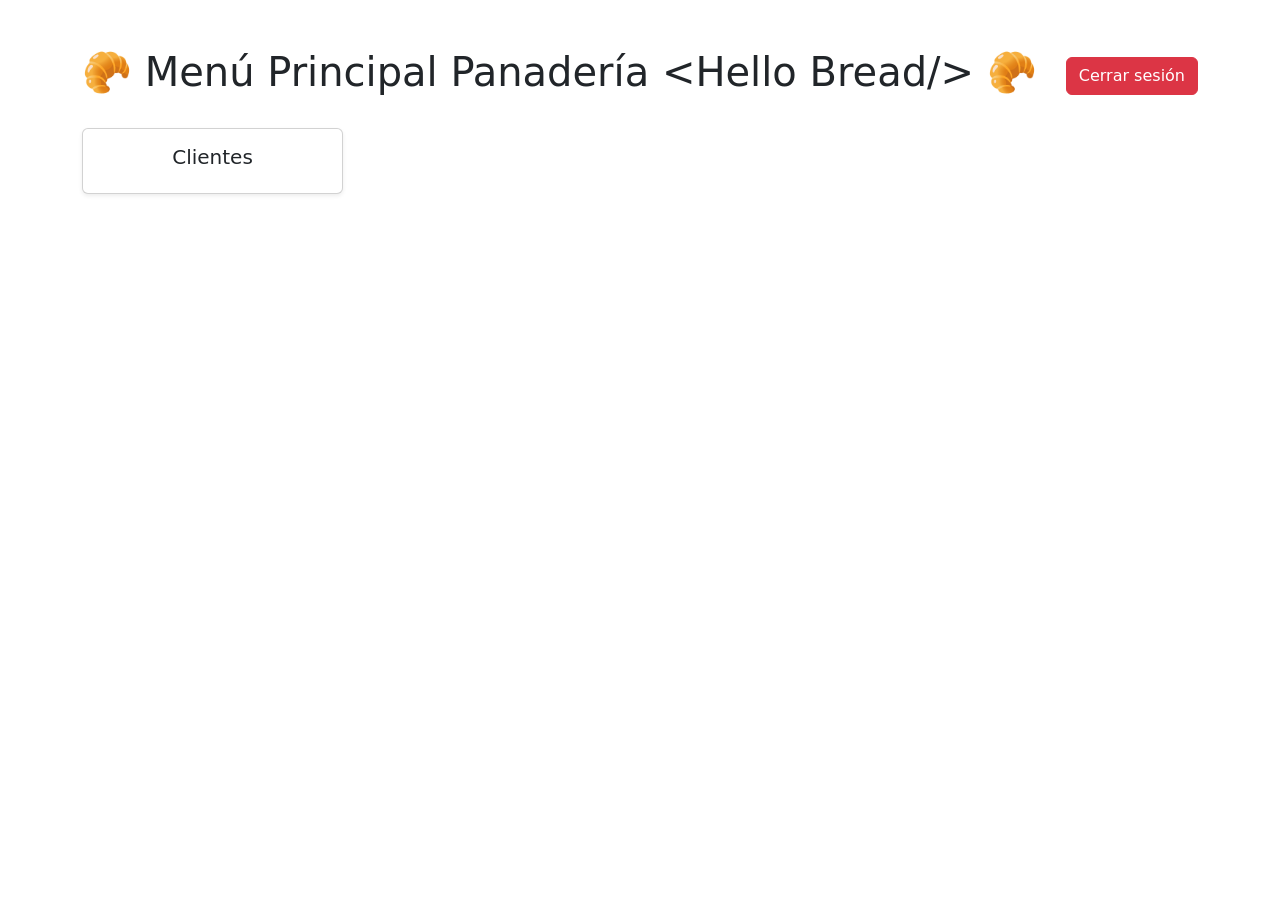
==== src/main/resources/templates/index.html @ fa14988a "Initial commit" ====
<!DOCTYPE html>
<html xmlns:th="http://www.thymeleaf.org">
<head>
    <title>Dashboard Panadería</title>
    <link href="https://cdn.jsdelivr.net/npm/bootstrap@5.3.0/dist/css/bootstrap.min.css" rel="stylesheet">
    <link rel="stylesheet" href="/css/estilos.css">
</head>

<body class="container mt-5">

<!-- BARRA SUPERIOR -->
<div class="d-flex justify-content-between align-items-center mb-4">
    <h1 class="text-center">🥐 Menú Principal Panadería &lt;Hello Bread/&gt; 🥐</h1>
    <form th:action="@{/logout}" method="post">
        <button type="submit" class="btn btn-danger">
            Cerrar sesión
        </button>
    </form>
</div>

<!-- TARJETAS -->
<div class="row text-center">

    <div class="col-md-3">
        <div class="card shadow-sm">
            <div class="card-body">
                <h5>Clientes</h5>
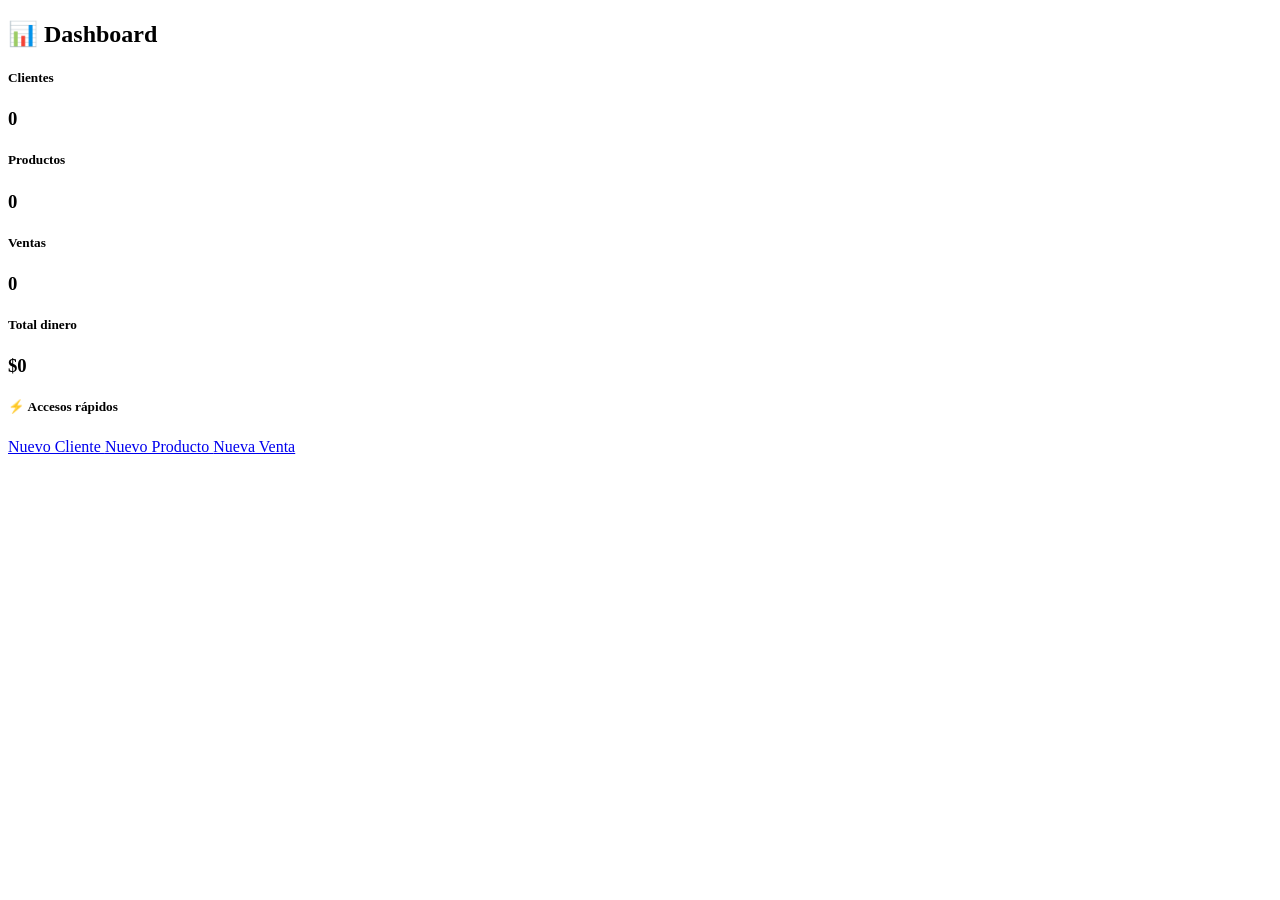
==== commit 04c3f456: "Final" ====
--- a/src/main/resources/templates/index.html
+++ b/src/main/resources/templates/index.html
@@ -1,27 +1,83 @@
 <!DOCTYPE html>
 <html xmlns:th="http://www.thymeleaf.org">
-<head>
-    <title>Dashboard Panadería</title>
-    <link href="https://cdn.jsdelivr.net/npm/bootstrap@5.3.0/dist/css/bootstrap.min.css" rel="stylesheet">
-    <link rel="stylesheet" href="/css/estilos.css">
-</head>
+<head th:replace="~{fragments/layout :: head('Dashboard')}"></head>
 
-<body class="container mt-5">
+<body>
 
-<!-- BARRA SUPERIOR -->
-<div class="d-flex justify-content-between align-items-center mb-4">
-    <h1 class="text-center">🥐 Menú Principal Panadería &lt;Hello Bread/&gt; 🥐</h1>
-    <form th:action="@{/logout}" method="post">
-        <button type="submit" class="btn btn-danger">
-            Cerrar sesión
-        </button>
-    </form>
+<div th:replace="~{fragments/layout :: sidebar}"></div>
+
+<div class="main-content">
+
+    <h2>📊 Dashboard</h2>
+
+    <div class="row text-center mt-4">
+
+        <div class="col-md-3 mb-4">
+            <div class="card">
+                <div class="card-body py-4">
+                    <i class="bi bi-people-fill" style="font-size:2rem; color:#5D4037"></i>
+                    <h5 class="mt-2">Clientes</h5>
+                    <h3 th:text="${totalClientes}">0</h3>
+                </div>
+            </div>
+        </div>
+
+        <div class="col-md-3 mb-4">
+            <div class="card">
+                <div class="card-body py-4">
+                    <i class="bi bi-box-seam-fill" style="font-size:2rem; color:#5D4037"></i>
+                    <h5 class="mt-2">Productos</h5>
+                    <h3 th:text="${totalProductos}">0</h3>
+                </div>
+            </div>
+        </div>
+
+        <div class="col-md-3 mb-4">
+            <div class="card">
+                <div class="card-body py-4">
+                    <i class="bi bi-cart-fill" style="font-size:2rem; color:#5D4037"></i>
+                    <h5 class="mt-2">Ventas</h5>
+                    <h3 th:text="${totalVentas}">0</h3>
+                </div>
+            </div>
+        </div>
+
+        <div class="col-md-3 mb-4">
+            <div class="card">
+                <div class="card-body py-4">
+                    <i class="bi bi-cash-stack" style="font-size:2rem; color:#2E7D32"></i>
+                    <h5 class="mt-2">Total dinero</h5>
+                    <h3 th:text="${'$' + totalDinero}">$0</h3>
+                </div>
+            </div>
+        </div>
+
+    </div>
+
+    <div class="row mt-2">
+
+        <div class="col-md-4 mb-4">
+            <div class="card">
+                <div class="card-body">
+                    <h5>⚡ Accesos rápidos</h5>
+                    <div class="d-flex flex-column gap-2 mt-3">
+                        <a href="/clientes/nuevo" class="btn btn-primary">
+                            <i class="bi bi-person-plus"></i> Nuevo Cliente
+                        </a>
+                        <a href="/productos/nuevo" class="btn btn-warning">
+                            <i class="bi bi-plus-circle"></i> Nuevo Producto
+                        </a>
+                        <a href="/ventas/nuevo" class="btn btn-success">
+                            <i class="bi bi-cart-plus"></i> Nueva Venta
+                        </a>
+                    </div>
+                </div>
+            </div>
+        </div>
+
+    </div>
+
 </div>
 
-<!-- TARJETAS -->
-<div class="row text-center">
-
-    <div class="col-md-3">
-        <div class="card shadow-sm">
-            <div class="card-body">
-                <h5>Clientes</h5>+</body>
+</html>
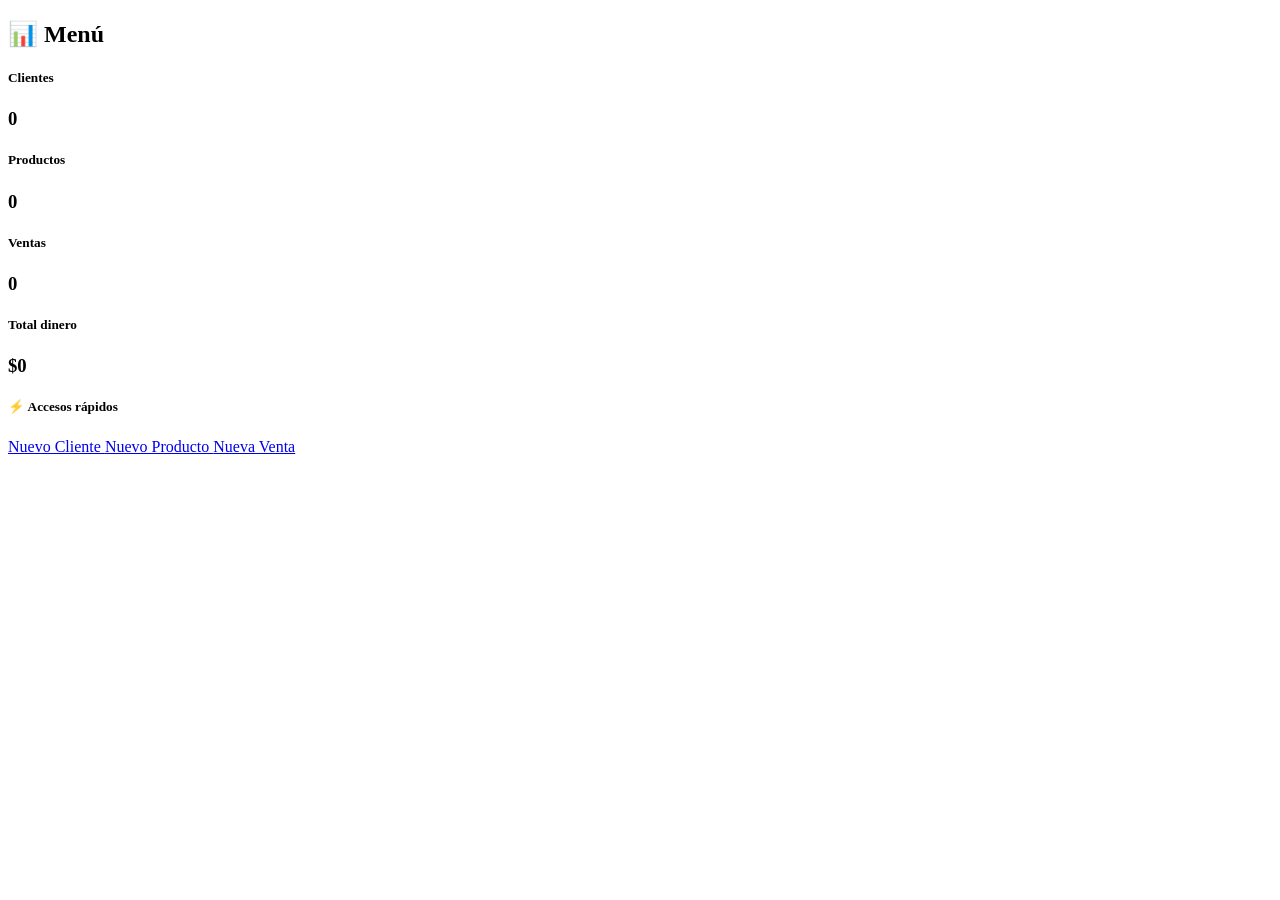
==== commit bac09968: "actualización 10" ====
--- a/src/main/resources/templates/index.html
+++ b/src/main/resources/templates/index.html
@@ -8,7 +8,7 @@
 
 <div class="main-content">
 
-    <h2>📊 Dashboard</h2>
+    <h2>📊 Menú </h2>
 
     <div class="row text-center mt-4">
 
